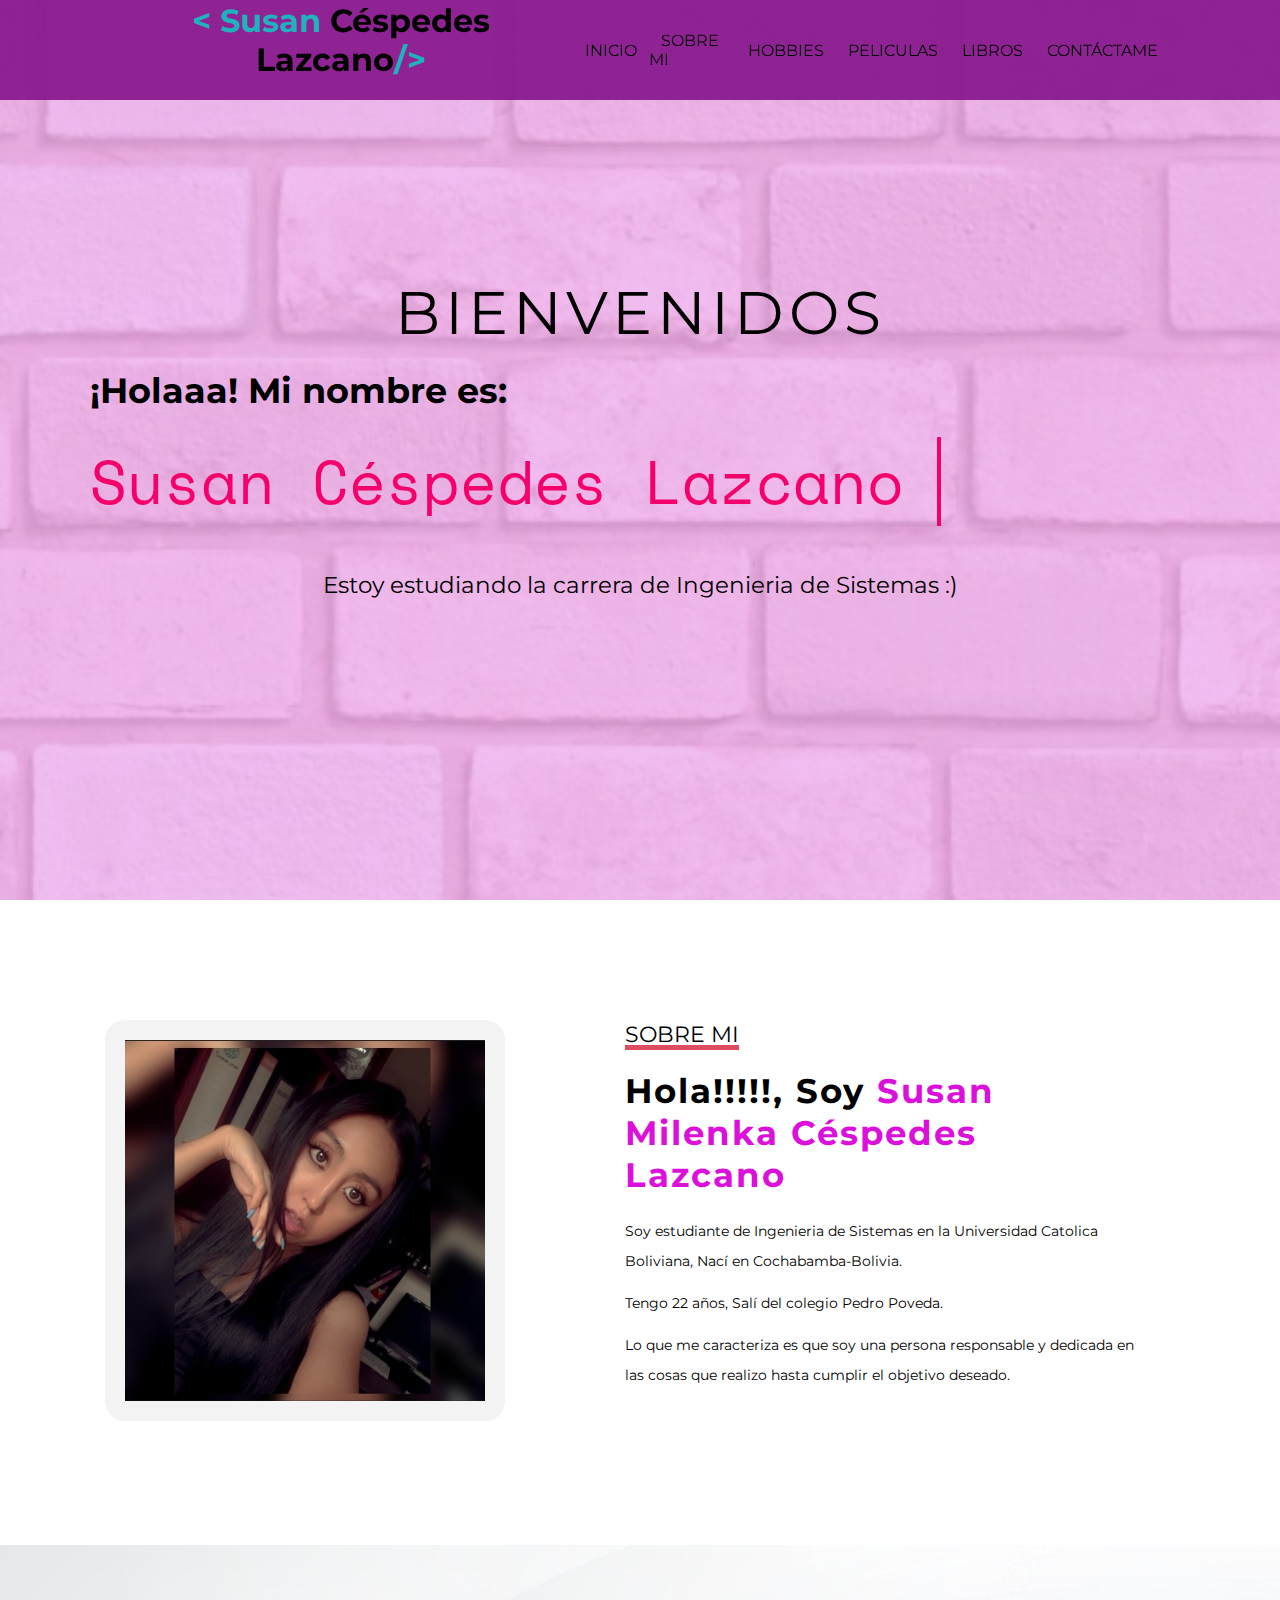
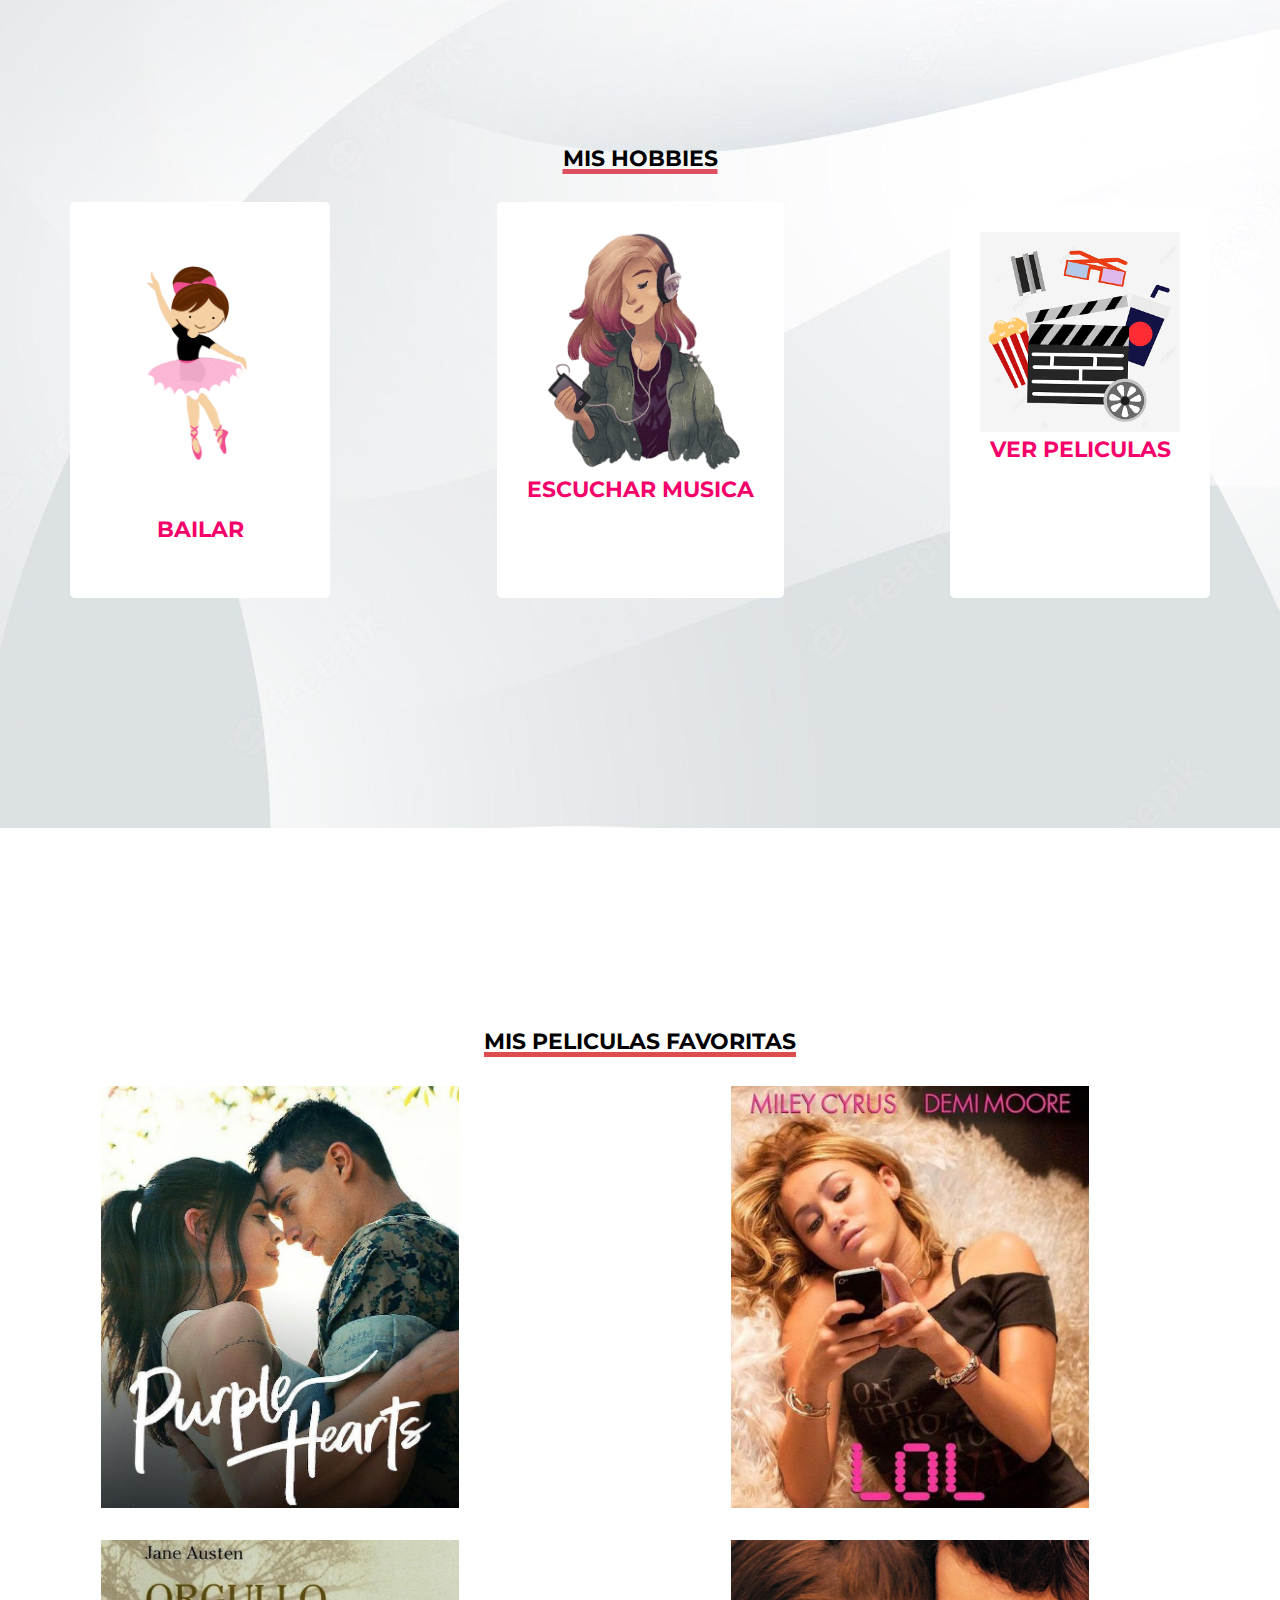
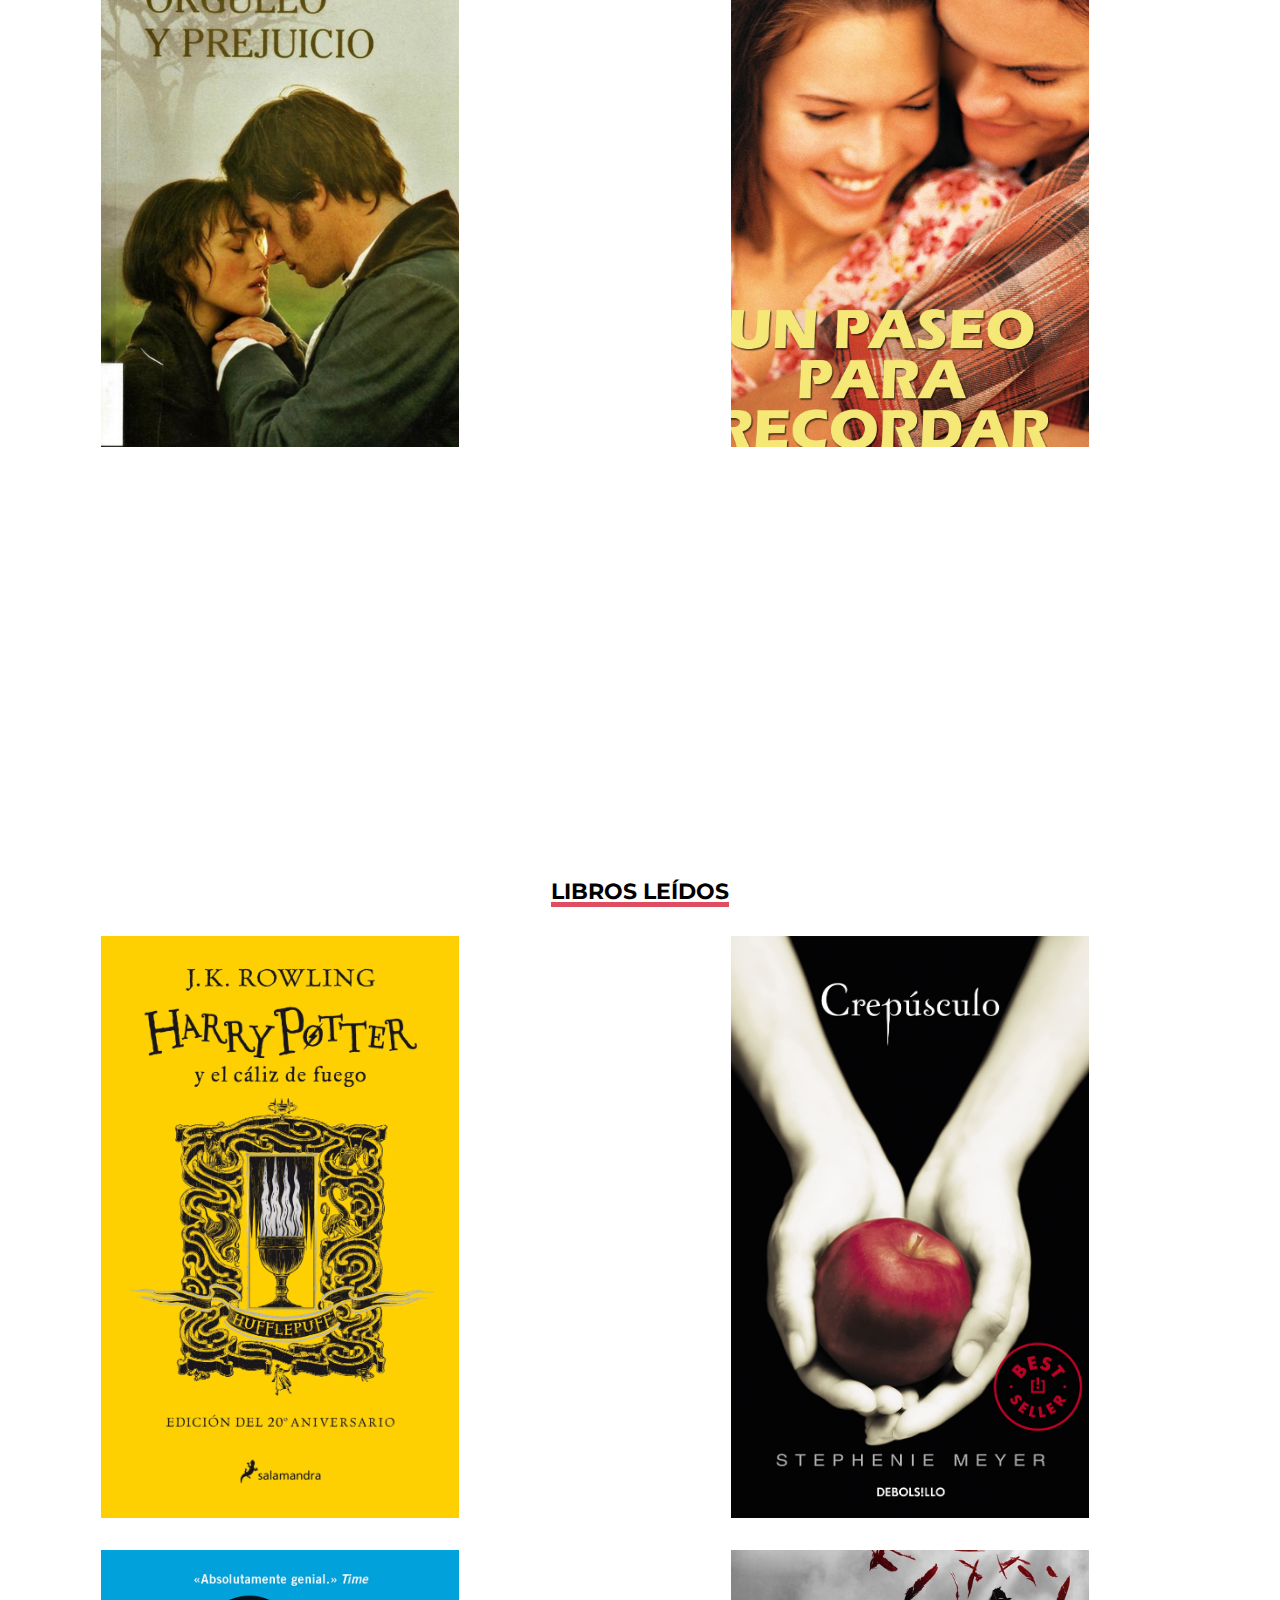
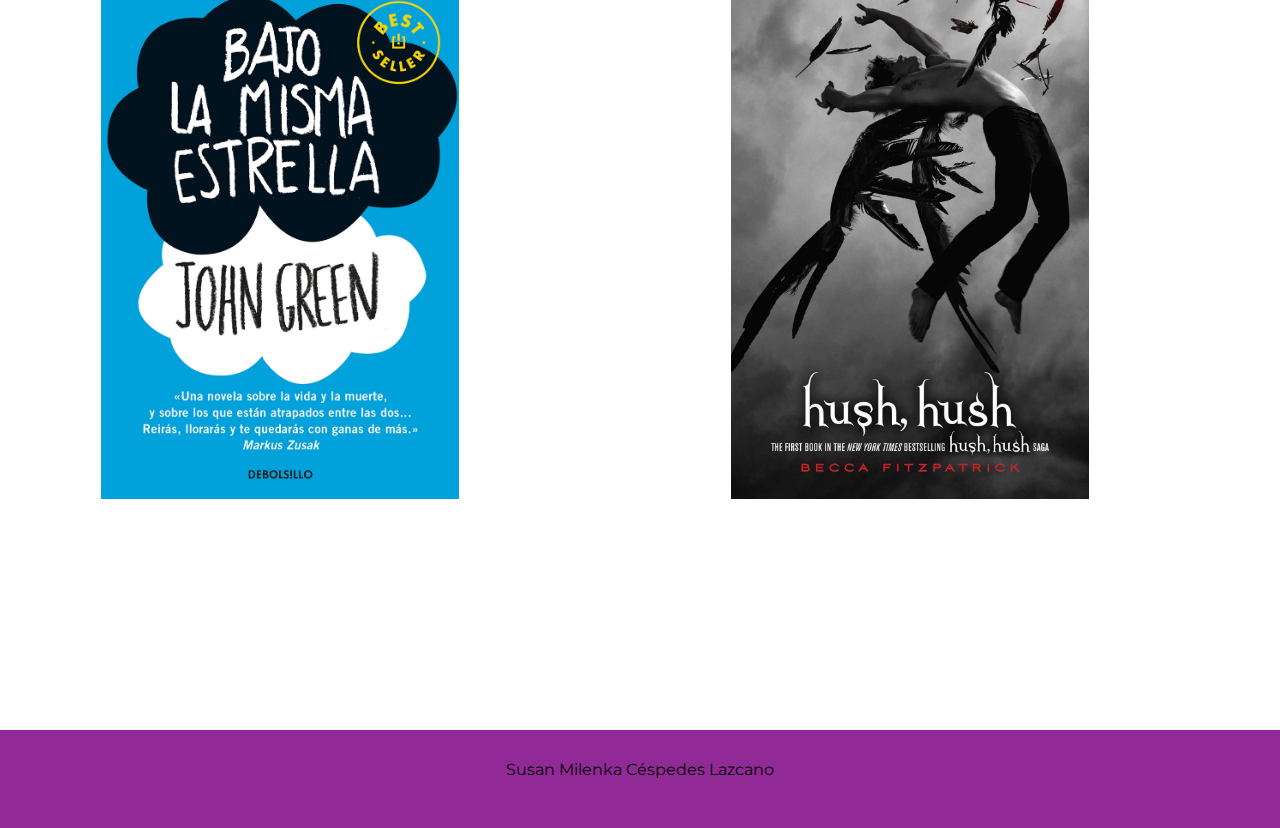
==== index.html @ 1ff5f4ee "versión-2" ====
<!DOCTYPE html>
<html lang="es">
<head>
    <meta charset="UTF-8">
    <meta http-equiv="X-UA-Compatible" content="IE=edge">
    <meta name="viewport" content="width=device-width, initial-scale=1.0">
    <link rel="stylesheet" href="https://cdnjs.cloudflare.com/ajax/libs/font-awesome/6.2.0/css/all.min.css" integrity="sha512-xh6O/CkQoPOWDdYTDqeRdPCVd1SpvCA9XXcUnZS2FmJNp1coAFzvtCN9BmamE+4aHK8yyUHUSCcJHgXloTyT2A==" crossorigin="anonymous" referrerpolicy="no-referrer" />
    <title>BLOG PERSONAL</title>
    <link rel="stylesheet" href="style.css">
    <link rel="icon" href="./img/logodragon_prev_ui.png">
</head>
<body>
    <section id="inicio">
        <div class="contenido">
            <header>
                <div class="contenido-header">
                    <h1> &lt Susan <span>Céspedes Lazcano</span>/&gt</h1>
                    <nav id="nav" class="">
                        <ul id="links">
                            <li><a href="#inicio">INICIO</a></li>
                            <li><a href="sobremi.html">SOBRE MI</a></li>
                            <li><a href="#habilidades">HOBBIES</a></li>
                            <li><a href="#proyectos">PELICULAS</a></li>
                            <li><a href="#proyectoos">LIBROS</a></li>
                            <li><a href="contacto.html">CONTÁCTAME</a></li>
                        </ul>
                    </nav>
                    <div id="icono-nav">
                        <i class="fa-solid fa-bars"></i>
                    </div>
                    
                </div>
            </header>
            <div class="presentacion">
                <p class="bienvenida">Bienvenidos</p>
                <h2 class="hola">¡Holaaa! Mi nombre es:</h2>
                <span>Susan Céspedes Lazcano</span>
                
                <p class="descripcion">Estoy estudiando la carrera de Ingenieria de Sistemas :)</p>
            
            </div>
    </div>   
    </section>

    <section id="sobremi">
        <div class="contenedor-foto">
            <img src="img/fotosusi.jpg" alt="">
        </div>
        <div class="sobremi">
            <p class="titulo-seccion">Sobre Mi</p>
            <h2>Hola!!!!!, Soy <span>Susan Milenka Céspedes Lazcano</span> </h2>
            <p>Soy estudiante de Ingenieria de Sistemas en la Universidad Catolica Boliviana,
               Nací en Cochabamba-Bolivia.
            </p>
            <p>Tengo 22 años, Salí del colegio Pedro Poveda.</p>
            <p>Lo que me caracteriza es que soy una persona responsable y dedicada en las cosas que realizo hasta cumplir el objetivo deseado.</p>
        </div>
    </section>

    <section id="habilidades">
        <h3 class="titulo-seccion">mis hobbies</h3>
        <div class="fila">
            <div class="servicio">
               <img src="./img/bailando_prev_ui.png" alt="">
                <h4><a href="https://www.google.com/search?hl=es-US&cs=1&sxsrf=AJOqlzW76Pq80K5pJbpmx5cKeSQAYKNaLw:1677534094718&q=REVOLUTION+JAZZ+DANCE+-+RJD&ludocid=10995477338794011122&gsas=1&client=ms-android-samsung-gj-rev1&lsig=AB86z5UiWrWAX12SFRndt_XrKEOO&kgs=3e04eefe4399ac88&shndl=-1&shem=lssle&source=sh/x/kp/local/4" target="_blank">BAILAR</a></h4>
            </div>
            <div class="servicio">
                <img src="./img/escuchar musica_prev_ui.png" alt="">
                 <h4><a href="#modalmusica">ESCUCHAR MUSICA </a></h4>  
                 <div id="modalmusica" class="modalDialog">
                    <div id="marco">
                    
                    <a href="#close" title="Cerrar" class="close">X</a>
                    <h2>MÚSICA</h2>
                    <audio controls autoplay muted>
                        
                        <source src="audio/Miley Cyrus   Flowers (Official Video.mp3" type="audio/mpeg">
                     
                      </audio>
                   </div>
                    </div>          
             </div>
             <div class="servicio">
                <img src="./img/peliculas.jpg" alt="">
                 <h4><a href="#modalvideo">VER PELICULAS</a></h4>
                 <div id="modalvideo" class="modalDialog">
                 <div id="marco">
                 
                 <a href="#close" title="Cerrar" class="close">X</a>
                 <h2>Vídeo</h2>
                 <iframe 
                 width="560" 
                 height="315" 
                 src="https://www.youtube.com/embed/RNgfbmfh4Xs" 
                 title="YouTube video player" 
                 frameborder="0" 
                 allow="accelerometer; autoplay; clipboard-write; encrypted-media; gyroscope; picture-in-picture; web-share" 
                 allowfullscreen>
                </iframe>
                </div>
                 </div>
             </div>
        </div>
    </section>

    <section id="proyectos">
        <h3 class="titulo-seccion">Mis Peliculas Favoritas</h3>
        <div class="fila">  
            <div class="proyecto">
                <div class="overlay"></div>
                
                    <img src="img/corazonesMalHeridos - copia.jpg" alt="">
                
                    <div class="info">
                        
                        <h4>CORAZONES MAL HERIDOS</h4>
                       
                         <a href="https://es.wikipedia.org/wiki/Corazones_malheridos" target= "_blank">
                         <p>SINOPSIS</p></a>
                    </div>
                </div>
                <div class="proyecto">
                    <div class="overlay"></div>
                    <img src="img/lol casi 18.jpg" alt="">
                    <div class="info">
                        <h4>LOL: CASI 18</h4>
                        <a href="https://es.wikipedia.org/wiki/LOL_(pel%C3%ADcula)" target= "_blank">
                        <p>SINOPSIS</p></a>
                    </div>
                </div>
            </div>   
        </div>
        <div class="fila">
            <div class="proyecto">
                <div class="overlay"></div>
                    <img src="img/orgullo y prehuicio.jpeg" alt="">
                    <div class="info">
                        <h4>ORGULLO Y PREJUICIO</h4>
                        <a href="https://es.wikipedia.org/wiki/Orgullo_y_prejuicio" target= "_blank">
                        <p>SINOPSIS</p></a>
                    </div>
                </div>
                <div class="proyecto">
                    <div class="overlay"></div>
                        <img src="img/unpaseopararecordar.jpg" alt="">
                        <div class="info">
                            <h4>UN PASEO PARA RECORDAR</h4>
                            <a href="https://es.wikipedia.org/wiki/A_Walk_to_Remember" target= "_blank">
                            <p>SINOPSIS</p></a>
                        </div>
                    </div>
                </div>
            </div>
    </section>

   

    <section id="proyectoos">
        <h3 class="titulo-seccion">Libros Leídos</h3>
        <div class="fila">  
            <div class="proyecto">
                <div class="overlay"></div>
                
                    <img src="img/caliz de fuego.jpg" alt="">
                
                    <div class="info">
                        
                        <h4>HARRY POTTER Y EL CALIZ DE FUEGO</h4>
                       
                         <a href="https://es.wikipedia.org/wiki/Harry_Potter_y_el_c%C3%A1liz_de_fuego" target= "_blank">
                         <p>SINOPSIS</p></a>
                    </div>
                </div>
                <div class="proyecto">
                    <div class="overlay"></div>
                    <img src="img/crepusculo.jpg" alt="">
                    <div class="info">
                        <h4>CREPUSCULO</h4>
                        <a href="https://es.wikipedia.org/wiki/Crep%C3%BAsculo:_La_saga" target= "_blank">
                        <p>SINOPSIS</p></a>
                    </div>
                </div>
            </div>   
        </div>
        <div class="fila">
            <div class="proyecto">
                <div class="overlay"></div>
                    <img src="img/bajo-la-misma-estrella.jpg" alt="">
                    <div class="info">
                        <h4>BAJO LA MSIMA ESTRELLA</h4>
                        <a href="https://es.wikipedia.org/wiki/Bajo_la_misma_estrella_(pel%C3%ADcula)" target= "_blank">
                        <p>SINOPSIS</p></a>
                    </div>
                </div>
                <div class="proyecto">
                    <div class="overlay"></div>
                        <img src="img/hush hush.webp" alt="">
                        <div class="info">
                            <h4>HUSH HUSH</h4>
                            <a href="https://es.wikipedia.org/wiki/Hush,_Hush_(novela)" target= "_blank">
                            <p>SINOPSIS</p></a>
                        </div>
                    </div>
                </div>
            </div>
    </section>


    <section id="footer">
        <footer>
            <p>Susan Milenka Céspedes Lazcano</p>
            <div class="redes">
                <a href="https://wa.me/59165396143?text=Estoy %20Interesado%20en%20conocer%20tu%20sitio%20Web"><i class="fa-brands fa-whatsapp"></i></a>
                <a href="https://www.instagram.com/susan_cespedesl/" target= "_blank"><i class="fa-brands fa-instagram-square"></i></a>
                <a href="https://www.facebook.com/susan.cespedes.39/" target= "_blank"><i class="fa-brands fa-facebook"></i></a>
            </div>
    
        </footer>

    </section>

</body>
</html>
---- style.css ----
@import url('https://fonts.googleapis.com/css2?family=Montserrat:wght@600&display=swap');
@import url('https://fonts.googleapis.com/css2?family=Space+Mono:wght@700&display=swap');
@import url('https://fonts.googleapis.com/css2?family=Silkscreen&display=swap');
@import url('https://fonts.googleapis.com/css2?family=Ubuntu:wght@700&display=swap');
@import url('https://fonts.googleapis.com/css2?family=Roboto+Slab&display=swap');
@import url('https://fonts.googleapis.com/css2?family=Oswald:wght@600&display=swap');
*{
    margin: 0; 
    padding: 0;
    box-sizing: border-box;
    font-family: 'Montserrat', sans-serif;

}
h1{
    text-align: center;
    padding-bottom:20px ;
}
html{
    scroll-behavior: smooth;
}
/*PARTE INICIO*/
#inicio {
    background: linear-gradient( rgba(236, 163, 236, 0.7), rgba(236, 163, 236, 0.7)), url("img/ladrillosrosas.png");
    background-size: cover;
    background-position: center center;
    flex-wrap: wrap;
}
#inicio .contenido header {
    background-color: rgba(133, 19, 139, 0.9);
    position: fixed;
    width: 100%;
    z-index: 100;
    top: 0;
    
}

#inicio .contenido header .contenido-header {
    height: 100px;
    max-width: 1100px;
    margin: auto;
    display: flex;
    justify-content: space-between;
    align-items: center;
    padding: 10px 20px;
}

#inicio .contenido header .contenido-header h1 {
    text-align: center;
    color: #20b2bd;
}
#inicio .contenido header .contenido-header span {
    text-align: center;
    color: rgb(0, 0, 0);
}
#inicio .contenido .presentacion img{
    height: 400px;
    width: 400px;
    float: right;
   
}


#inicio .contenido header .contenido-header nav ul {
    list-style: none;
    display: flex;
    align-items: center;
   
}
#inicio .contenido header .contenido-header nav ul li a:hover {
    color: #f5006a;
}

#inicio .contenido header .contenido-header nav ul a{
    text-decoration: none;
    color: rgb(0, 0, 0);
    margin: 0 12px;
    font-weight: 400;
    transition: 0.5s;


} 
/*#inicio .contenido header .contenido-header .redes a {
    text-decoration: none;
    color: #ffffff;
    display: inline-block;
    margin-left: 10px;
    transition: .5s;
}

#inicio .contenido header .contenido-header .redes a:hover {
    color: #220aff;
}*/
        
#inicio .contenido .presentacion {
    max-width: 1100px;
    height: 100vh;
    margin: auto;
    color: #000000;
    display: flex;
    flex-direction: column ;
    align-items: left;
    justify-content: center;
}


#inicio .contenido .presentacion .bienvenida {
    font-size: 60px;
    margin-bottom: 20px;
    text-transform: uppercase;
    letter-spacing: 5px;
    text-align: center;
}

#inicio .contenido .presentacion .hola{
    font-size: 35px;
    margin-bottom: 25px;
    text-align: left;

   
}
#inicio .contenido .presentacion span {
    font-size: 60px;
    color: #f5006a;
    display: block;
    white-space: nowrap;
    /* text-align: center; */
    border-right: 4px solid;
    width: 23ch;
    animation: typing 2s steps(16), blink .5s infinite step-end alternate;
    overflow:hidden;
    font-family: 'Space Mono', monospace; 

}
@keyframes typing {

    from { width: 0}

}
    
@keyframes blink {
     50% { border-color: transparent}
}

#inicio .contenido .presentacion .descripcion{
    max-width: 900px;
    margin: 25px auto;
    font-size: 23px;
    text-align: left;
    padding-top: 20px;
}

#icono-nav {
    color: #ffffff;
    display: none;
}

/*PARTE SOBRE MI*/
#sobremi {
    max-width: 1100px;
    margin: auto;
    padding: 120px 15px;
    color: black;
    display: flex;
    
}

#sobremi .contenedor-foto {
    max-width: 400px;
    margin-right: 80px;
}

#sobremi .contenedor-foto img {
    padding: 20px;
    width: 100%;
    border-radius: 20px;
    background-color: #f3f3f3;
}

#sobremi .sobremi {
    margin: 0 40px;
}

#sobremi .sobremi .titulo-seccion {
    font-size: 22px;
    text-transform: uppercase;
    color: black;
    text-decoration: underline;
    text-decoration-color: #de4d60;
    text-decoration-thickness: 5px;
}

#sobremi .sobremi h2 {
    font-size: 34px;
    font-weight: bold;
    margin: 20px 0;
    letter-spacing: 2px;
}

#sobremi .sobremi h2 span {
    color: rgb(219, 16, 219);
}

#sobremi .sobremi h3 {
    font-size: 18px;
    font-weight: 500;
    text-transform: uppercase;
    margin-bottom: 20px;
    letter-spacing: 1px;
}

#sobremi .sobremi p {
    font-size: 14px;
    line-height: 30px;
    color:black;
    margin-bottom: 12px;
}

#sobremi .sobremi a {
    display: inline-block;
    text-decoration: none;
    color: #000;
    border-radius: 30px;
    border: 1px solid #000;
    padding: 10px 20px;
    margin-top: 30px;
    transition: .5s;
}

#sobremi .sobremi a:hover {
    background-color: #111135;
    color: #fff;
}


/*PARTE HOBBIES*/
#habilidades {
    padding: 200px 15px;
    text-align: center;
    /* background-color: #f3f3f3; */
    background-image:  url("./img/fondoblanco.jpg");
}

#habilidades .titulo-seccion {
    text-align: center;
    font-size: 22px;
    text-transform: uppercase;
    color: black;
    text-decoration: underline;
    text-decoration-color: #de4d60;
    text-decoration-thickness: 5px;
}

#habilidades .fila {
    display: flex;
    justify-content: space-between;
    max-width: 1150px;
    margin: 30px auto;
}
#habilidades .servicio img{
    width: 200px;
}

#habilidades .fila .servicio {
    max-width: 350px;
    background-color: #fff;
    padding: 30px;
    margin: 0 5px;
    border-radius: 5px;
    transition: .5s;
}

#habilidades .fila .servicio:hover {
    box-shadow: 5px 5px 10px #565656, -5px -5px 10px #8a8a8a;
}

#habilidades .fila .servicio .icono {
    display: inline-block;
    width: 60px;
    height: 60px;
    border-radius: 50%;
    background-color: #d3d3d3;
    padding: 20px;
    margin-bottom: 25px;
}

#habilidades .fila .servicio h4 {
    font-size: 22px;
    margin-bottom: 25px;
}

#habilidades .fila .servicio hr {
    width: 30%;
    margin: auto;
    color: #000;
    margin-bottom: 25px;
}

#habilidades .fila .servicio ul {
    list-style: none;
    display: flex;
    justify-content: space-around;
    margin-bottom: 10px;
}

#habilidades .fila .servicio p {
    font-size: 14px;
    line-height: 22px;
}

/*PARTE PELICULAS*/
#proyectos {
    max-width: 1100px;
    padding: 200px 0;
    margin: auto;
    padding-bottom: 200px;

}

#proyectos .titulo-seccion {
    text-align: center;
    font-size: 22px;
    text-transform: uppercase;
    color: black;
    text-decoration: underline;
    text-decoration-color: #de4d4d;
    text-decoration-thickness: 5px;
}

#proyectos .fila {
    display: flex;
    justify-content: space-between;
    margin: 30px 0;
}
#proyectos .info{
    text-align: center;
}

#proyectos .fila .proyecto {
    max-width: 450px;
    border: 1px solid #ffffff;
    margin: 0 10px;
    position: relative;
    overflow: hidden;
}

#proyectos .fila .proyecto img {
    width: 80%;
    height: 100%;
    object-fit: cover;
    transition: .5s;
}

#proyectos .fila .proyecto:hover img {
    filter: grayscale(0);
}

#proyectos .fila .proyecto .info {
    position: absolute;
    left: 0px;
    background-color: rgba(39, 38, 38, 0.8);
    color: white;
    width: 80%;
    padding: 100px;
    opacity: 0;
    bottom: -40px;
    transition: .5s;
}

#proyectos .fila .proyecto:hover .info {
    opacity: 1;
    bottom: 0;
}

#contacto {
    padding: 100px 15px;
    background-color: #f3f3f3; 
    background: linear-gradient( rgba(0, 0,0 ,0.7), rgba(0, 0, 0, 0.1)), url("img/flores.jpg");
    background-size: cover;
    flex-wrap: wrap;

}

#contacto .titulo-seccion {
    margin-bottom: 20px;
}

#contacto .contenedor-form {
    max-width: 1100px;
    margin: auto;
}

#contacto .contenedor-form .fila {
    margin-bottom: 15px;
}

#contacto .contenedor-form .mitad {
    display: flex;
    justify-content: space-between;
}

#contacto .contenedor-form input,
#contacto .contenedor-form textarea {
    padding: 20px;
    border-radius: 20px;
    border: none;
    border: 1px solid #2219d6;
}
#contacto .contenedor-form select {
    padding: 20px;
    border-radius: 20px;
    border: none;
    border: 1px solid #2219d6;
}

#contacto .contenedor-form .mitad input {
    width: 48%;
}

#contacto .contenedor-form .input-full {
    width: 100%;
}

#contacto .titulo-seccion {
    text-align: center;
    font-size: 22px;
    text-transform: uppercase;
    color: rgb(219, 83, 83);
    text-decoration: underline;
    text-decoration-color: #c615ee;
    text-decoration-thickness: 5px;
}

#contacto .btn-enviar {
    display: block;
    margin: auto;
    cursor: pointer;
    transition: .5s;
    padding: 10px 15px !important;
}

#contacto .btn-enviar:hover {
    background-color: #31b9c1;
    color: #ffffff;
}

/*PARTE LIBROS*/
#proyectoos {
    max-width: 1100px;
    padding: 200px 0;
    margin: auto;
    padding-bottom: 200px;

}

#proyectoos .titulo-seccion {
    text-align: center;
    font-size: 22px;
    text-transform: uppercase;
    color: black;
    text-decoration: underline;
    text-decoration-color: #de4d60;
    text-decoration-thickness: 5px;
}

#proyectoos .fila {
    display: flex;
    justify-content: space-between;
    margin: 30px 0;
}
#proyectoos .info{
    text-align: center;
}

#proyectoos .fila .proyecto {
    max-width: 450px;
    border: 1px solid #ffffff;
    margin: 0 10px;
    position: relative;
    overflow: hidden;
}

#proyectoos .fila .proyecto img {
    width: 80%;
    height: 100%;
    object-fit: cover;
    transition: .5s;
}

#proyectoos .fila .proyecto:hover img {
    filter: grayscale(0);
}

#proyectoos .fila .proyecto .info {
    position: absolute;
    left: 0px;
    background-color: rgba(39, 38, 38, 0.8);
    color: white;
    width: 80%;
    padding: 100px;
    opacity: 0;
    bottom: -40px;
    transition: .5s;
}

#proyectoos .fila .proyecto:hover .info {
    opacity: 1;
    bottom: 0;
}


/*PARTE FOOTER*/
footer {
    background-color: rgba(133, 19, 139, 0.9);
    color: #000000;
    text-align: center;
    padding: 30px 0;
}

footer a {
    text-decoration: none;
    color: #fff;
    display: inline-block;
    margin: 5px;
    font-size: 26px;
}

@media screen and (max-width: 800px) {

    #inicio .contenido header nav ul {
        flex-direction:column;
        font-size: 12px;
       
    }
    #inicio .contenido header .contenido-header h1 {
        font-size: 18px;
    }
    
    #inicio .contenido .presentacion .hola {
        font-size: 20px;
    }

    #inicio .contenido .presentacion .descripcion {
        font-size: 20px;
    }

    #inicio .contenido .presentacion span {
        font-size: 24px;
        padding-left: 7px;
        white-space: nowrap;
    }

    #sobremi {
        padding: 50px 0;
        display: block;
    }
    #sobremi .contenedor-foto {
        max-width: 200px;
        margin: auto;
    }
    #sobremi .contenedor-foto img {
        padding: 8px;
    }
    #sobremi .sobremi .titulo-seccion {
        text-align: center;
    }
    #sobremi .sobremi h2 {
        font-size: 25px;
        text-align: center;
    }

    #habilidades {
        padding: 50px 15px;
    }
    #habilidades .fila {
        display: block;
    }
    #habilidades .fila .servicio {
        margin: 10px auto;
    }
    #proyectos {
        padding: 50px 0;
    }
    #proyectos .fila {
        display: block;
    }
    #proyectos .fila .proyecto {
        margin: 10px auto;
    }
    #contacto {
        padding: 50px 15px;
    }
    #contacto .contenedor-form .mitad {
        margin-bottom: 15px;
        display: block;
    }
    #contacto .contenedor-form .mitad input {
        width: 100%;
        margin-bottom: 15px;
    }
}
#contacto{
    margin-top: 100px;
}
#horario{
    padding-bottom: 30px;
}
table 
{
    
    border-collapse:collapse;
    margin: auto;
   
    
 }
 thead{
    background-color: rgb(255, 80, 197);
    font-weight: bold;
    
}
td
{
    border: 1px solid crimson;
    text-align: center;
    padding: 10px;
}
tbody {
    font-size: 95%;
    font-style: italic;
    text-align: center;
  }
  #listamaterias
  {
    width: 50%;
    margin:auto;
    
   
  }

  /* css para modal */
  .modalDialog {
	position: fixed;
	font-family: Arial, Helvetica, sans-serif;
	top: 0;
	right: 0;
	bottom: 0;
	left: 0;
	background: rgba(0,0,0,0.8);
	z-index: 1000;
	opacity:0;
	-webkit-transition: opacity 400ms ease-in;

	transition: opacity 400ms ease-in;
	pointer-events: none;
}
.modalDialog:target {
	opacity:1;
	pointer-events: auto;
}
.modalDialog > div {
	width: 600px;
	position: relative;
	margin: 10% auto;
	padding: 5px 20px 13px 20px;
	border-radius: 10px;
	background: #fff;
	background: -moz-linear-gradient(#fff, #999);
	background: -webkit-linear-gradient(#fff, #999);
	background: -o-linear-gradient(#fff, #999);
	-webkit-transition: opacity 400ms ease-in;
	transition: opacity 400ms ease-in;
}
.close {
	background: #606061;
	color: #FFFFFF;
	line-height: 25px;
	position: absolute;
	right: -12px;
	text-align: center;
	top: -10px;
	width: 24px;
	text-decoration: none;
	font-weight: bold;
	-webkit-border-radius: 12px;
	-moz-border-radius: 12px;
	border-radius: 12px;
	-moz-box-shadow: 1px 1px 3px #000;
	-webkit-box-shadow: 1px 1px 3px #000;
	box-shadow: 1px 1px 3px #000;
}
.close:hover { background: #00d9ff; }

h4 a{
    color: #f5006a;
    text-decoration: none;
}
h4 a:hover{
    color: #111135;
    text-decoration: underline;
}
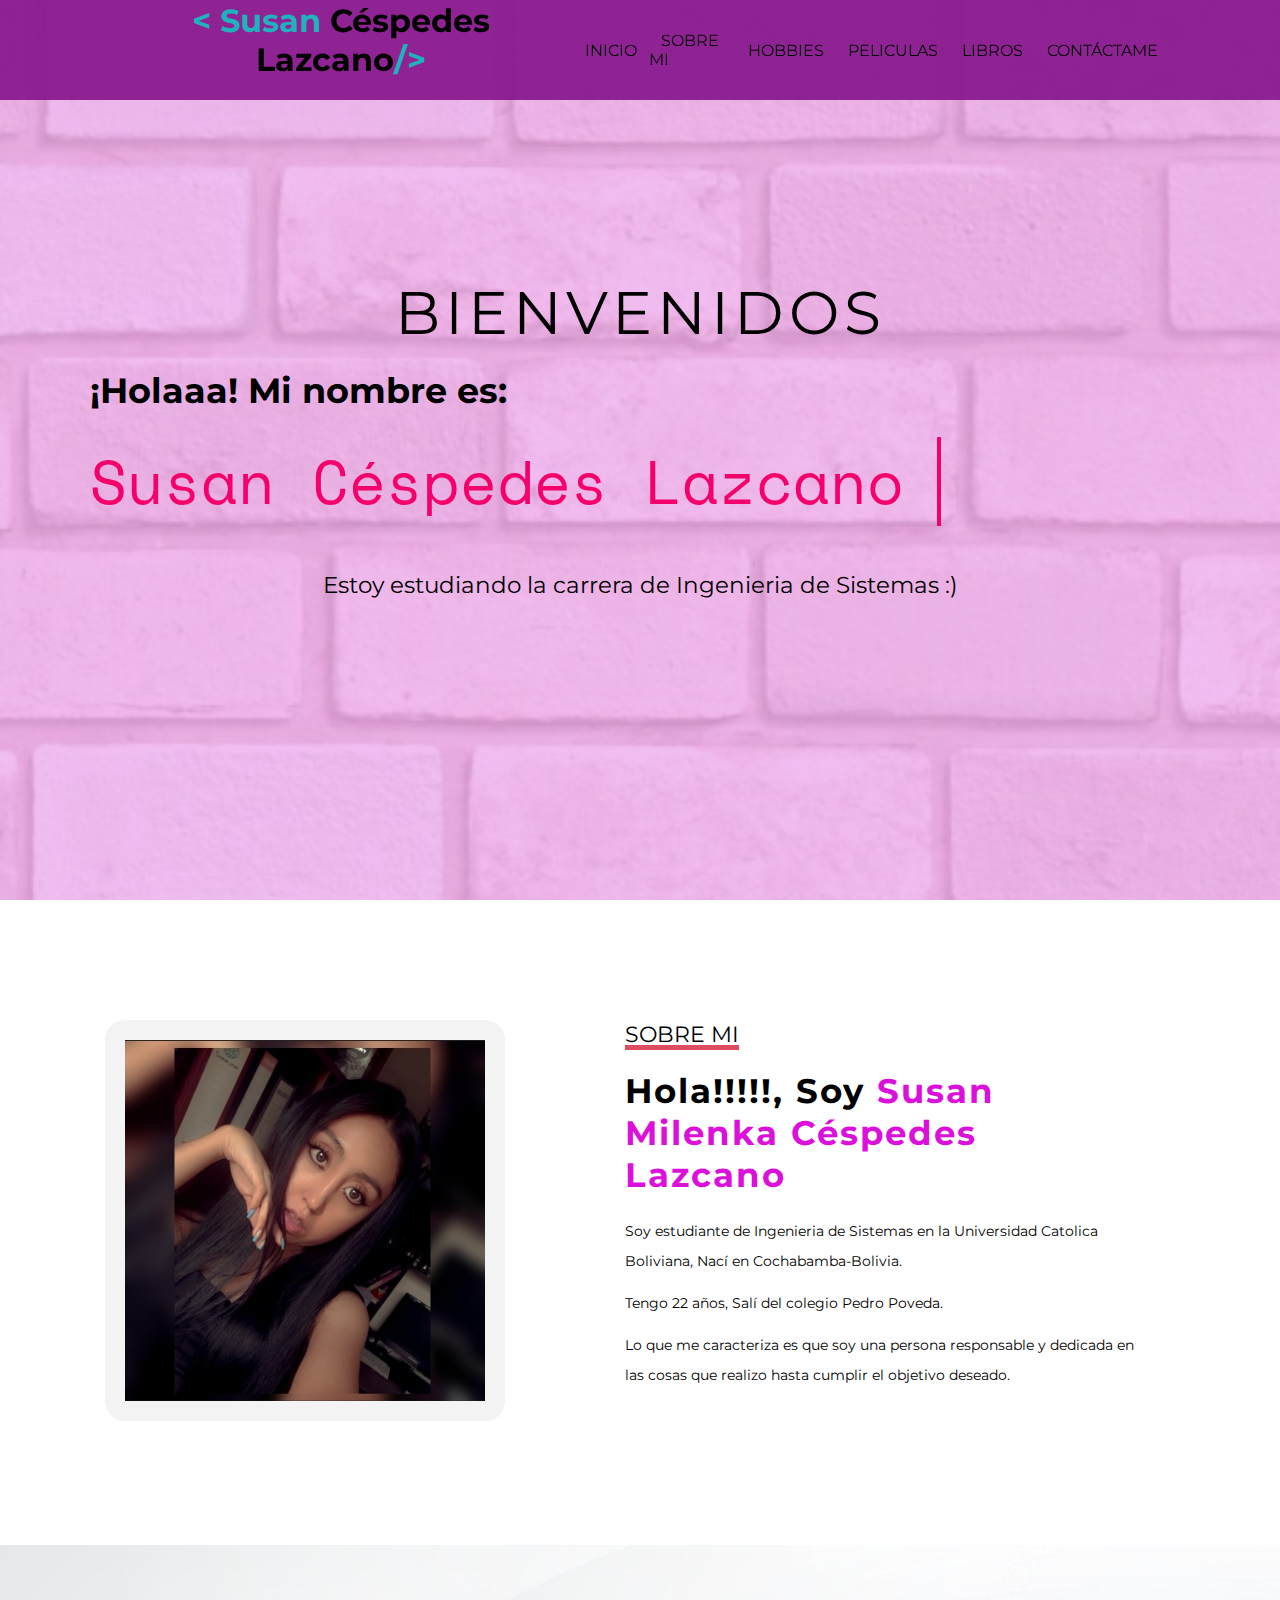
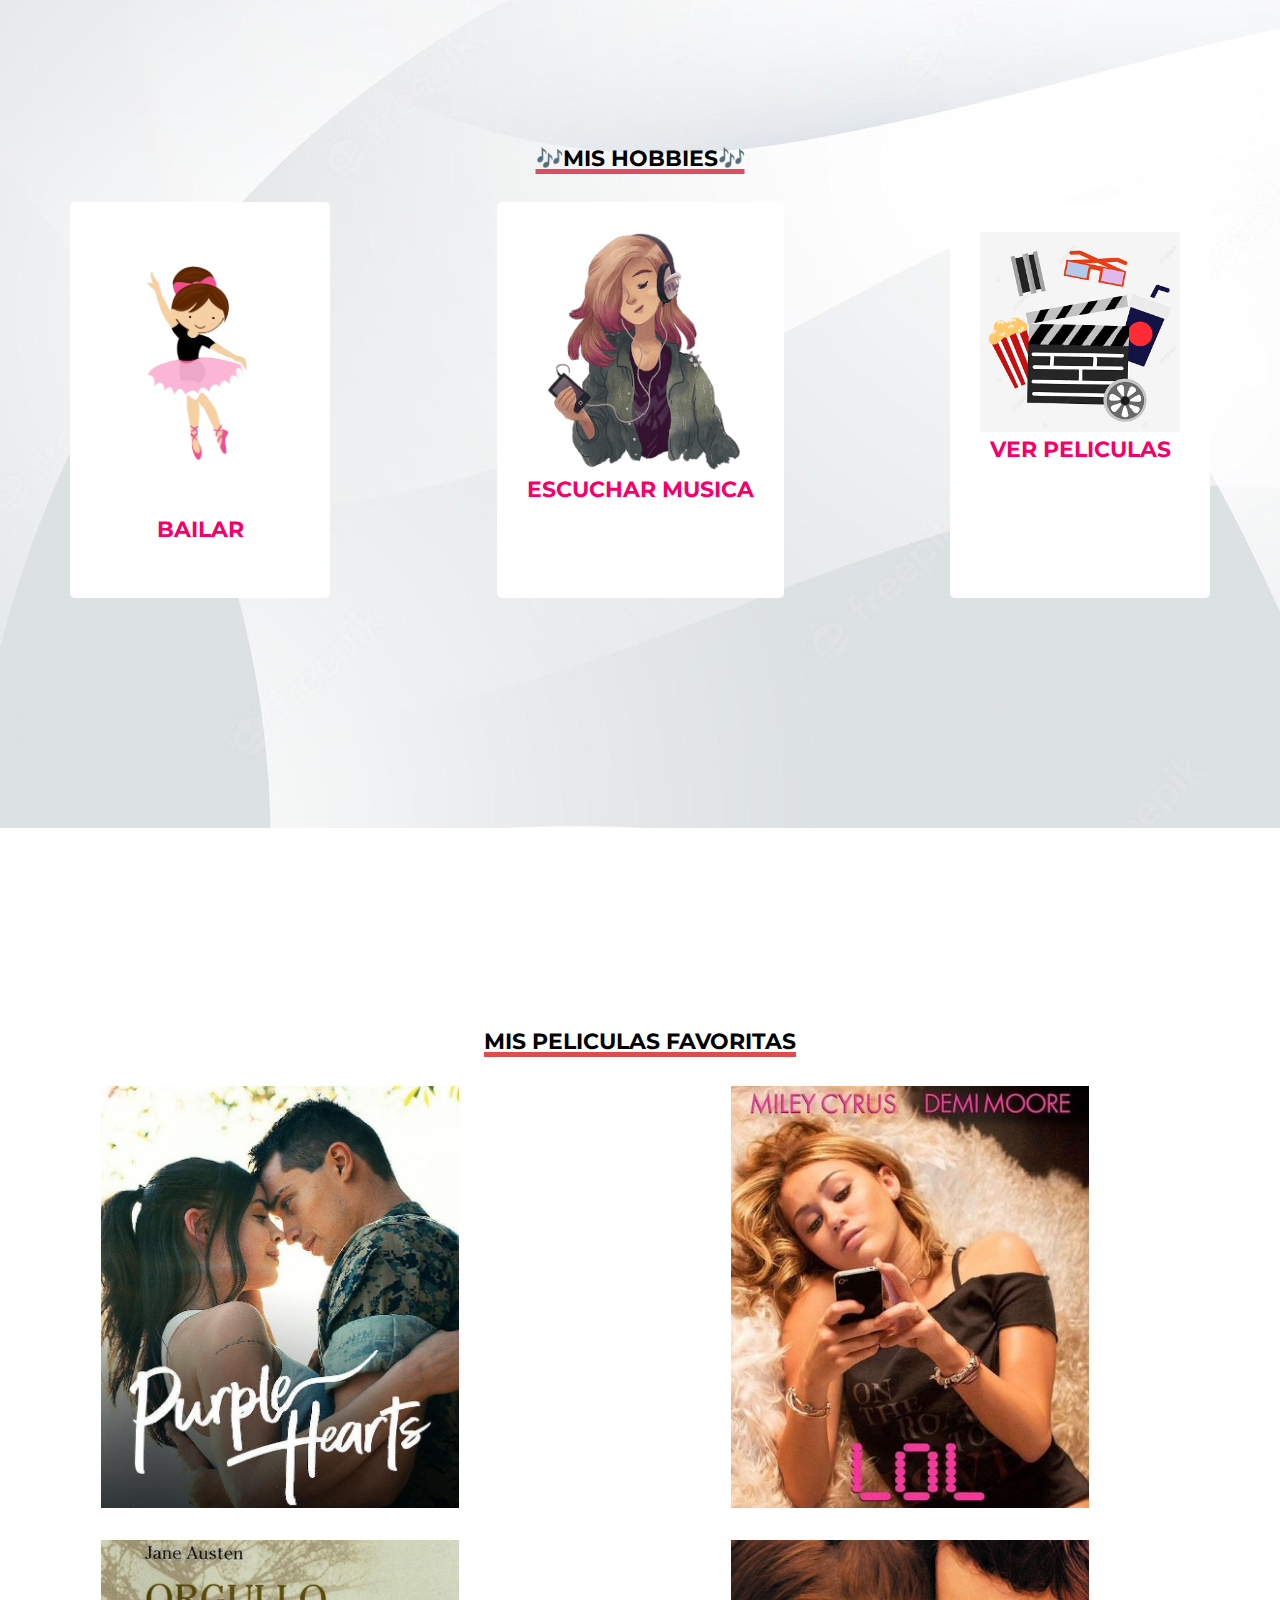
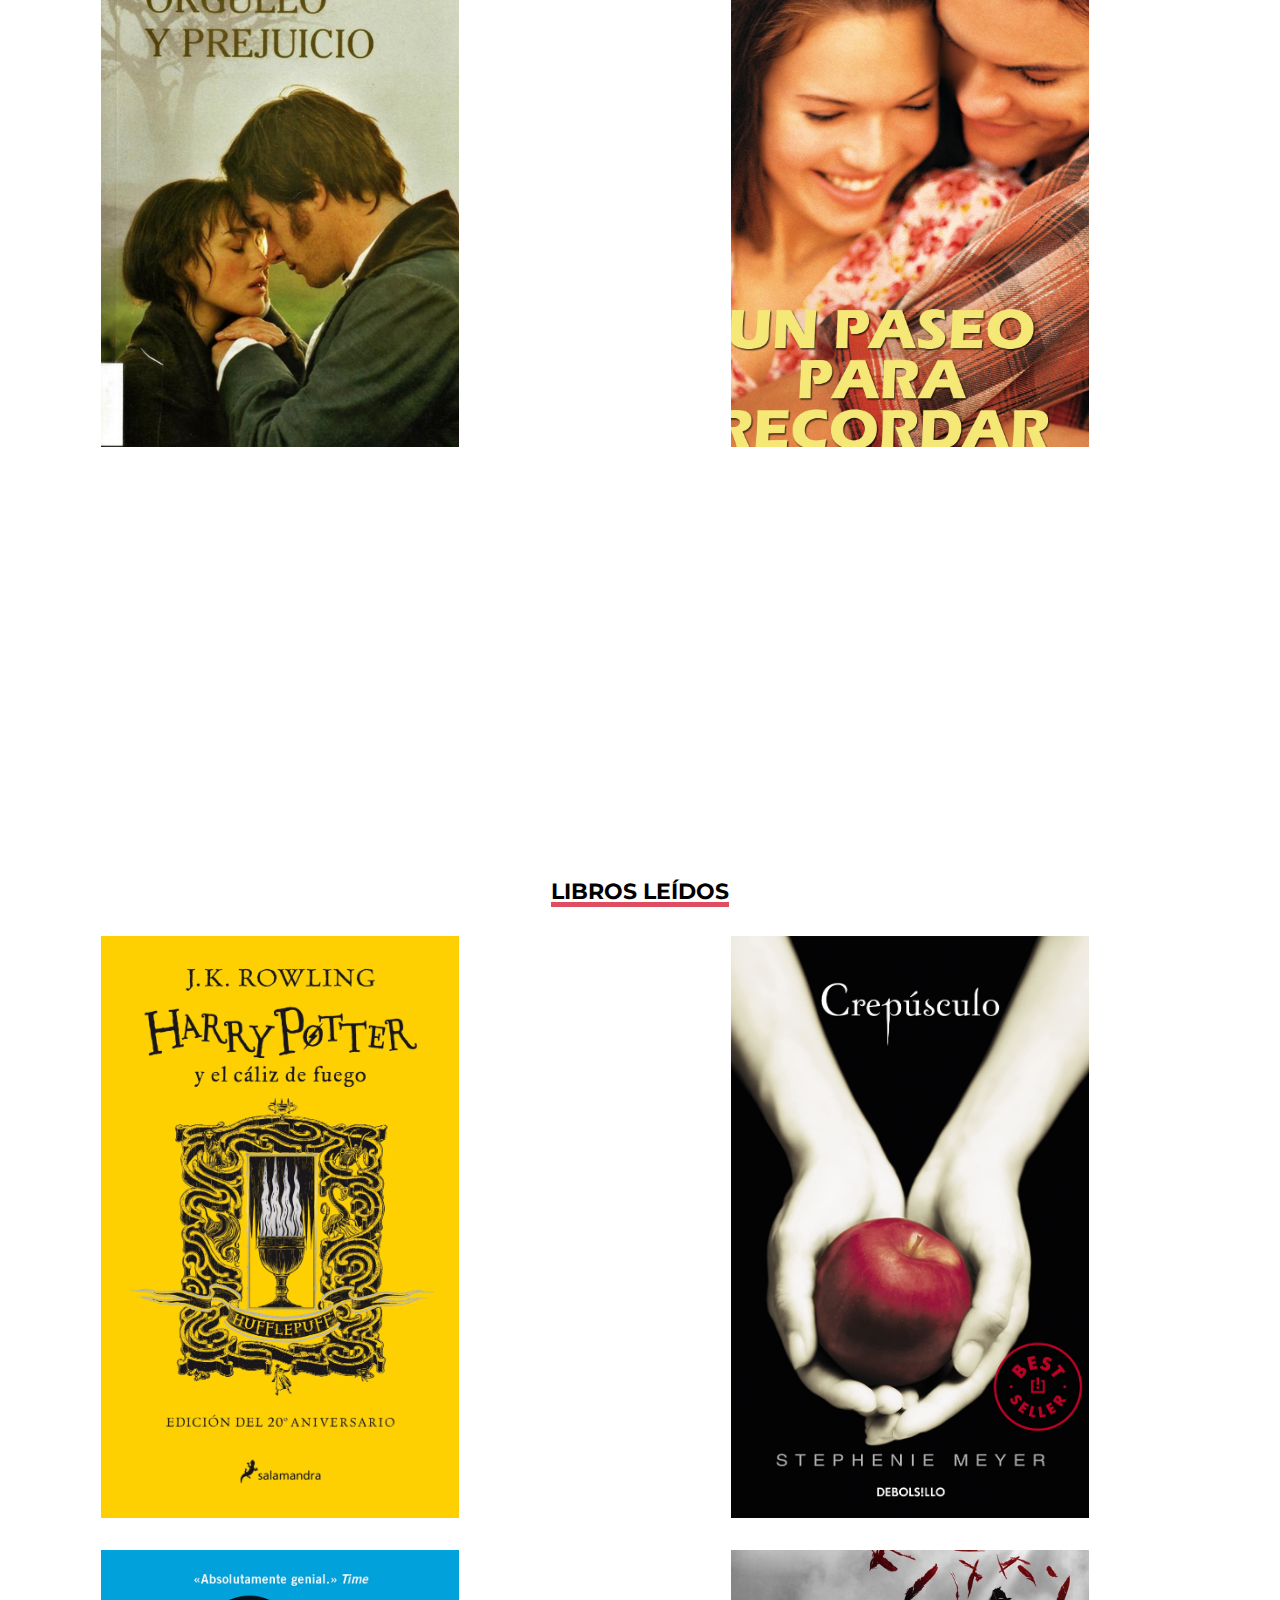
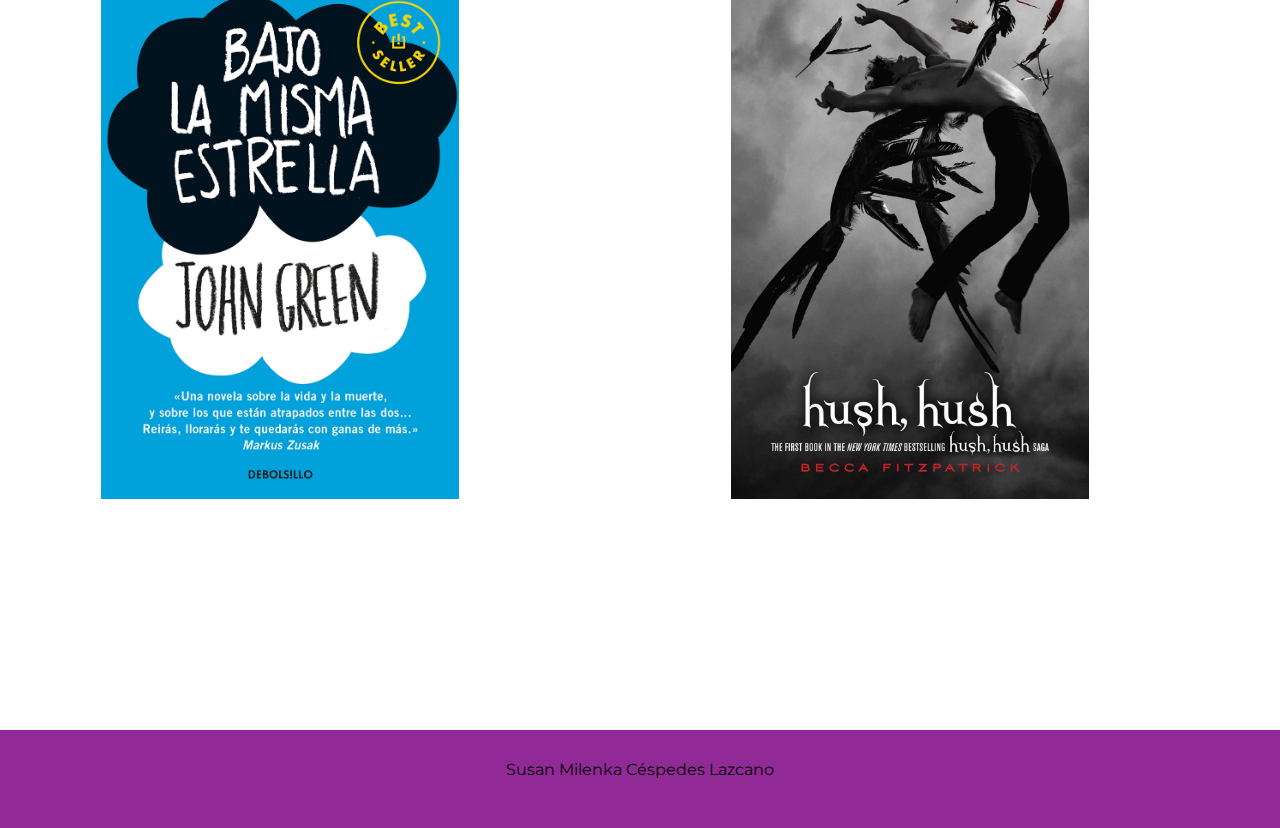
==== commit 5207e2c4: "versión-3" ====
--- a/index.html
+++ b/index.html
@@ -58,7 +58,7 @@
     </section>
 
     <section id="habilidades">
-        <h3 class="titulo-seccion">mis hobbies</h3>
+        <h3 class="titulo-seccion">🎶MIS HOBBIES🎶</h3>
         <div class="fila">
             <div class="servicio">
                <img src="./img/bailando_prev_ui.png" alt="">
